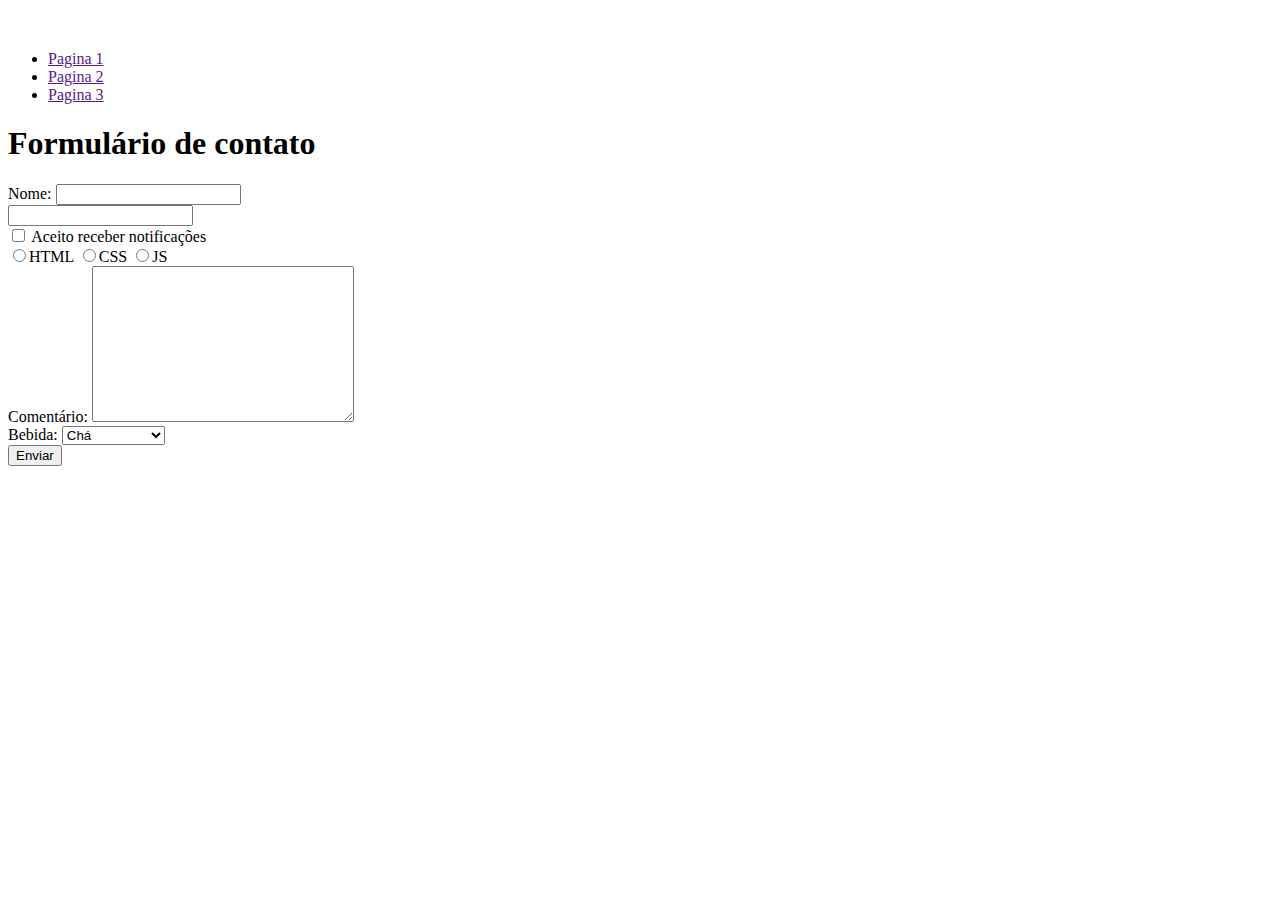
==== estruturas_conteudo.html @ 71b7f7b6 "adicionando estrturas_conteudo.html" ====
<!DOCTYPE html>
<html lang="en">
<head>
    <meta charset="UTF-8">
    <meta name="viewport" content="width=device-width, initial-scale=1.0">
    <title>Tags de Estrutura para o conteúdo</title>
</head>
<body>
    <!-- DIV (sem semmântica)-->
    <div>
        <p></p>
        <img src="" alt="">
    </div>

    <!-- Tags com semântica -->

    <!-- sessão para cabeçalho -->
    <header> 
        
        <!-- sessão de navegação -->
        <nav> 
            <ul>
                <li><a href="">Pagina 1</a></li>
                <li><a href="">Pagina 2</a></li>
                <li><a href="">Pagina 3</a></li>
            </ul>
        </nav>
    </header>

     <!-- sessão de conteúdo -->
    <section id="contato">
        <h1>Formulário de contato</h1>
        <form action="
        pagina_destino.php">
            <div>
            <label for="nome">Nome:</label>
            <input type="text" id="nome">
            </div>
            
            <div>
            <label for="email"Email:></label>
            <input type="email" id="email">
            </div>

            <div>
            <input type="checkbox" id="aceite">
            <label for="aceite">Aceito receber notificações</label>
            </div>

            <div>
                <input type="radio" name=linguagem value="html" id="html"><label for="html">HTML</label>
                <input type="radio" name=linguagem value="css" id="css"><label for="CSS">CSS</label>
                <input type="radio" name=linguagem value="js" id="js"><label for="JS">JS</label>
            </div>
            <div>
                <label for="comentario">Comentário:</label>
                <textarea name="" id="" cols="30" rows="10">

                </textarea>
            </div>

            <div>
                <label for="bebida">Bebida:</label>
                <select name="" id="bebida">
                    <option value="cha">Chá</option>
                    <option value="achocolatado">Achocolatado</option>
                    <option value="cafe">Café</option>
                </select>
            </div>
            <input type="submit" value="Enviar">
        </form>
    </section>
    
    <!-- sessão para conteúdo independente -->
    <article>
    </article>

    <!-- sessão para rodapé -->
    <footer>

    </footer>
</body>
</html>
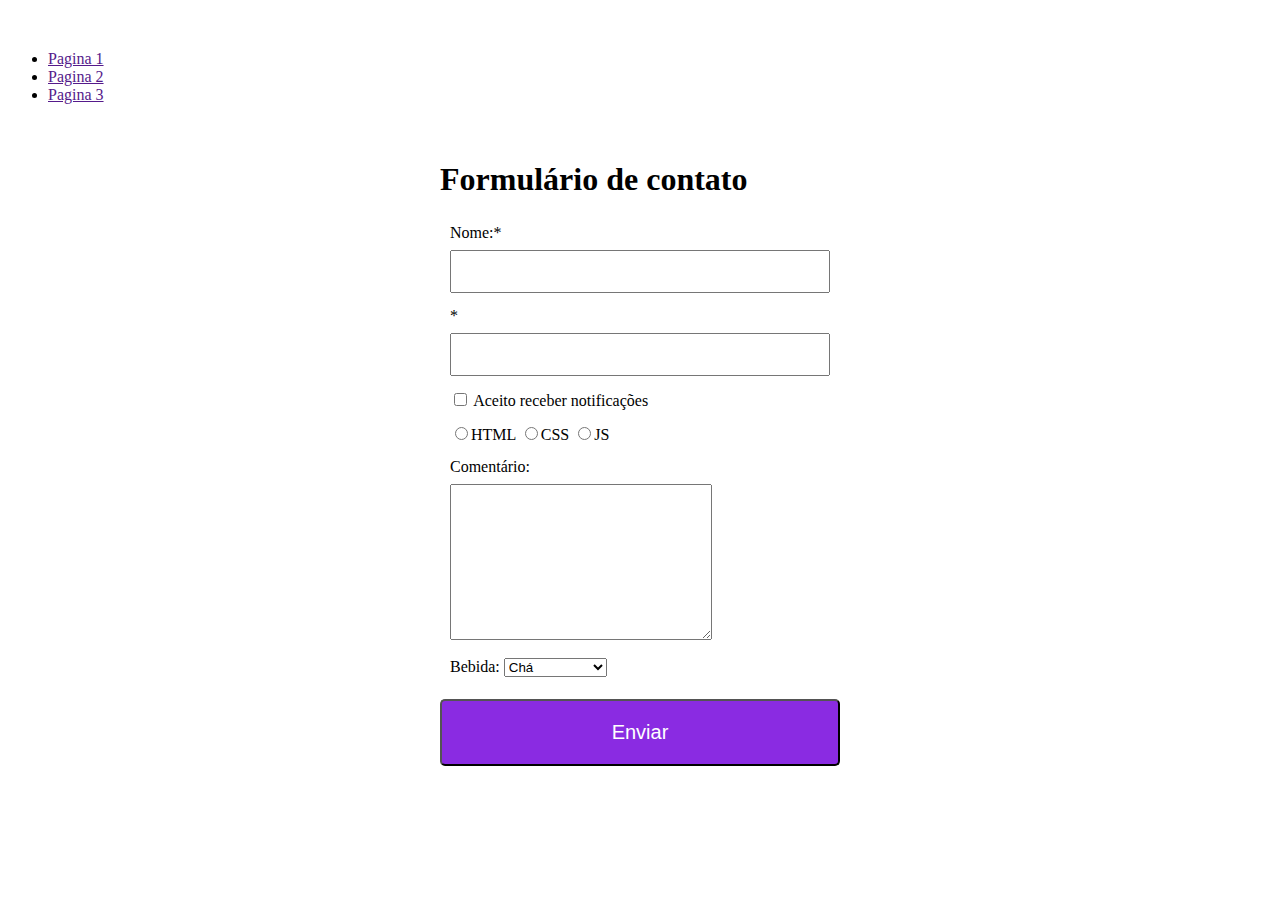
==== commit 9442cdc5: "adicionando formulario.css" ====
--- a/estruturas_conteudo.html
+++ b/estruturas_conteudo.html
@@ -4,6 +4,7 @@
     <meta charset="UTF-8">
     <meta name="viewport" content="width=device-width, initial-scale=1.0">
     <title>Tags de Estrutura para o conteúdo</title>
+    <link rel="stylesheet" href="style/fomulario.css">
 </head>
 <body>
     <!-- DIV (sem semmântica)-->
@@ -32,34 +33,34 @@
         <h1>Formulário de contato</h1>
         <form action="
         pagina_destino.php">
-            <div>
+            <div class="campo">
             <label for="nome">Nome:</label>
             <input type="text" id="nome">
             </div>
             
-            <div>
+            <div class="campo">
             <label for="email"Email:></label>
             <input type="email" id="email">
             </div>
 
-            <div>
+            <div class="campo">
             <input type="checkbox" id="aceite">
             <label for="aceite">Aceito receber notificações</label>
             </div>
 
-            <div>
+            <div class="campo">
                 <input type="radio" name=linguagem value="html" id="html"><label for="html">HTML</label>
                 <input type="radio" name=linguagem value="css" id="css"><label for="CSS">CSS</label>
                 <input type="radio" name=linguagem value="js" id="js"><label for="JS">JS</label>
             </div>
-            <div>
+            <div class="campo">
                 <label for="comentario">Comentário:</label>
                 <textarea name="" id="" cols="30" rows="10">
 
                 </textarea>
             </div>
 
-            <div>
+            <div class="campo">
                 <label for="bebida">Bebida:</label>
                 <select name="" id="bebida">
                     <option value="cha">Chá</option>
--- a/style/fomulario.css
+++ b/style/fomulario.css
@@ -0,0 +1,53 @@
+#contato{
+    width: 400px;
+    margin: 0 auto;
+    background-color: #ffffff;
+    padding: 20px 30px;
+    border-radius: 8px;
+}
+
+div.campo{
+    padding-top: 4px;
+    margin: 10px;
+}
+
+div.campo label{
+    display: block;
+    padding-bottom: 8px;
+}
+
+div.campo input + label, div.campo label[for="bebida"]{
+    display: inline;
+}
+
+input[type=text], [type=email]{
+    width: 100%;
+    padding: 12px;
+    box-sizing: border-box;
+}
+
+input[type=submit]{
+    background-color: blueviolet;
+    font-size: 20px;
+    color: #ffffff;
+    padding: 20px 0;
+    width: 100%;
+    border-radius: 5px;
+    margin-top: 12px;
+}
+
+/*pseudos em ação*/
+
+input:focus, textarea;focus{
+    color: blueviolet;
+}
+
+input[type=submit]:hover{
+    background-color: rgb(97, 17, 172);
+    cursor: pointer;
+}
+
+label[for="nome"]::after, label[for="email"]::after{
+    content: "*";
+    color: blueviolet];
+}
